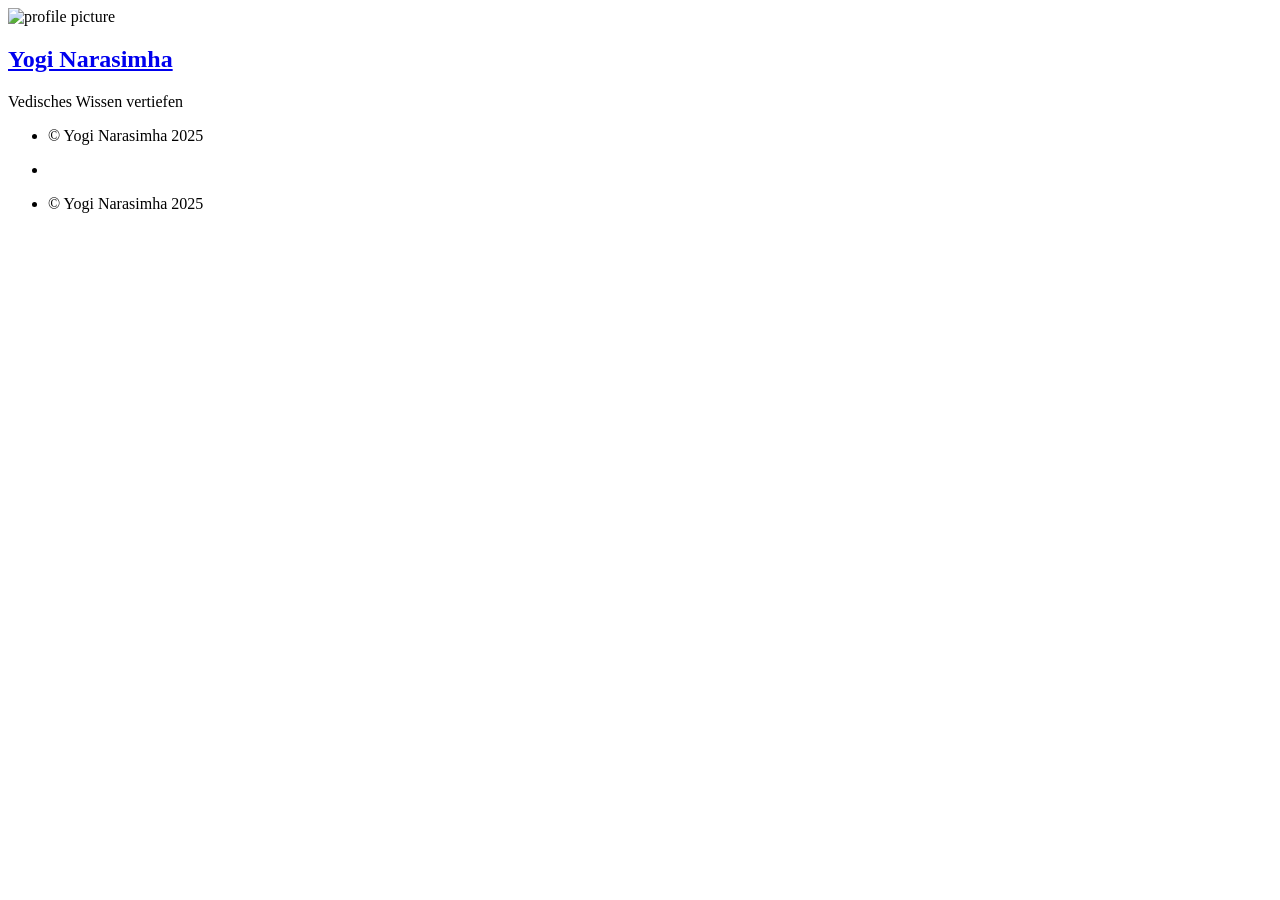
==== public/index.html @ e64c1cd4 "Add" ====
<!doctype html>
<html
  dir="ltr"
  lang="en"
  data-theme=""
  
    class="html theme--light"
  
><head><script src="/livereload.js?mindelay=10&amp;v=2&amp;port=35573&amp;path=livereload" data-no-instant defer></script>
  <meta charset="utf-8" />
  <title>
    Yogi Narasimha

    

  </title>

  <meta name="generator" content="Hugo 0.149.1"><meta name="viewport" content="width=device-width,initial-scale=1,viewport-fit=cover" />
  <meta name="author" content="Yogi Narasimha" />
  <meta
    name="description"
    content="Vedisches Wissen vertiefen"
  />
  
  
        <link rel="stylesheet" href="/css/anatole.css" />
      
  <link
    rel="stylesheet"
    href="/css/markupHighlight.min.73ccfdf28df555e11009c13c20ced067af3cb021504cba43644c705930428b00.css"
    integrity="sha256-c8z98o31VeEQCcE8IM7QZ688sCFQTLpDZExwWTBCiwA="
    crossorigin="anonymous"
    type="text/css"
  />
  
  
  <link
    rel="stylesheet"
    href="/fontawesome/css/fontawesome.min.137b1cf3cea9a8adb7884343a9a5ddddf4280f59153f74dc782fb7f7bf0d0519.css"
    integrity="sha256-E3sc886pqK23iENDqaXd3fQoD1kVP3TceC&#43;3978NBRk="
    crossorigin="anonymous"
    type="text/css"
  />
  
  <link
    rel="stylesheet"
    href="/fontawesome/css/solid.min.e65dc5b48fb5f39b142360c57c3a215744c94e56c755c929cc3e88fe12aab4d3.css"
    integrity="sha256-5l3FtI&#43;185sUI2DFfDohV0TJTlbHVckpzD6I/hKqtNM="
    crossorigin="anonymous"
    type="text/css"
  />
  
  <link
    rel="stylesheet"
    href="/fontawesome/css/regular.min.6f4f16d58da1c82c0c3a3436e021a3d39b4742f741192c546e73e947eacfd92f.css"
    integrity="sha256-b08W1Y2hyCwMOjQ24CGj05tHQvdBGSxUbnPpR&#43;rP2S8="
    crossorigin="anonymous"
    type="text/css"
  />
  
  <link
    rel="stylesheet"
    href="/fontawesome/css/brands.min.e10425ad768bc98ff1fb272a0ac8420f9d1ba22f0612c08ff1010c95080ffe7e.css"
    integrity="sha256-4QQlrXaLyY/x&#43;ycqCshCD50boi8GEsCP8QEMlQgP/n4="
    crossorigin="anonymous"
    type="text/css"
  />
  
  <link rel="shortcut icon" href="/favicon.ico" type="image/x-icon" />
  <link rel="apple-touch-icon" sizes="180x180" href="/apple-touch-icon.png" />
  <link rel="icon" type="image/png" sizes="32x32" href="/favicon-32x32.png" />
  <link rel="icon" type="image/png" sizes="16x16" href="/favicon-16x16.png" />

  <link rel="canonical" href="http://localhost:35573/" />
  
  <link rel="alternate" type="application/rss+xml" href="/index.xml" title="" />
  
  
  
  <script
    type="text/javascript"
    src="/js/anatole-header.min.f9132794301a01ff16550ed66763482bd848f62243d278f5e550229a158bfd32.js"
    integrity="sha256-&#43;RMnlDAaAf8WVQ7WZ2NIK9hI9iJD0nj15VAimhWL/TI="
    crossorigin="anonymous"
  ></script>

  
    
    
    <script
      type="text/javascript"
      src="/js/anatole-theme-switcher.min.8724ddf9268dee451060f191961647573c7f592fbccc6d858746236b3f915813.js"
      integrity="sha256-hyTd&#43;SaN7kUQYPGRlhZHVzx/WS&#43;8zG2Fh0Yjaz&#43;RWBM="
      crossorigin="anonymous"
    ></script>
  

  

  

  


  
  
  <meta name="twitter:card" content="summary">
  <meta name="twitter:title" content="Yogi Narasimha">
  <meta name="twitter:description" content="Vedisches Wissen vertiefen">



  
  <meta property="og:url" content="http://localhost:35573/">
  <meta property="og:site_name" content="Yogi Narasimha">
  <meta property="og:title" content="Yogi Narasimha">
  <meta property="og:description" content="Vedisches Wissen vertiefen">
  <meta property="og:locale" content="de_ch">
  <meta property="og:type" content="website">



  
  <script type="application/ld+json">
    {
      "@context": "http://schema.org",
      "@type": "WebSite",
      "name": "",
      "url": "http:\/\/localhost:35573\/",
      "description": "Vedisches Wissen vertiefen",
      "thumbnailUrl": "http:\/\/localhost:35573\/",
      "license": ""
      
    }
  </script>




  
  
  
</head>
<body class="body">
    <div class="wrapper">
      <aside
        
          class="wrapper__sidebar"
        
      ><div
  class="sidebar
    animated fadeInDown
  "
>
  <div class="sidebar__content">
    <div class="sidebar__introduction">
      <img
        class="sidebar__introduction-profileimage"
        src="/"
        alt="profile picture"
      />
      
        <div class="sidebar__introduction-title">
          <h1>
            <a href="/">Yogi Narasimha</a>
          </h1>
        </div>
      
      <div class="sidebar__introduction-description">
        <p>Vedisches Wissen vertiefen</p>
      </div>
    </div>
    <ul class="sidebar__list">
      
    </ul>
  </div><footer class="footer footer__sidebar">
  <ul class="footer__list">
    <li class="footer__item">
      &copy;
      
        Yogi Narasimha
        2025
      
    </li>
    
  </ul>
</footer>
  
  <script
    type="text/javascript"
    src="/js/medium-zoom.min.9531b4a2217a70c5a1fce89c1f81c9ebbdd586708fcd4130b417320c7230c8d6.js"
    integrity="sha256-lTG0oiF6cMWh/OicH4HJ673VhnCPzUEwtBcyDHIwyNY="
    crossorigin="anonymous"
  ></script></div>
</aside>
      <main
        
          class="wrapper__main"
        
      >
        <header class="header"><div
  class="
    animated fadeInDown
  "
>
  <a role="button" class="navbar-burger" data-target="navMenu" aria-label="menu" aria-expanded="false">
    <span aria-hidden="true" class="navbar-burger__line"></span>
    <span aria-hidden="true" class="navbar-burger__line"></span>
    <span aria-hidden="true" class="navbar-burger__line"></span>
  </a>
  <nav class="nav">
    <ul class="nav__list" id="navMenu">
      
      
    </ul>
    <ul class="nav__list nav__list--end">
      
      
        <li class="nav__list-item">
          <div class="themeswitch">
            <a title="Switch Theme">
              <i class="fas fa-adjust fa-fw" aria-hidden="true"></i>
            </a>
          </div>
        </li>
      
    </ul>
  </nav>
</div>
</header>
  <div
    class="post 
      animated fadeInDown
    "
  >
    <div class="post__content">
      
    </div>

    
  </div>

  

  
  
  <div class="pagination">
    

  </div>

      </main>
    </div><footer class="footer footer__base">
  <ul class="footer__list">
    <li class="footer__item">
      &copy;
      
        Yogi Narasimha
        2025
      
    </li>
    
  </ul>
</footer>
  
  <script
    type="text/javascript"
    src="/js/medium-zoom.min.9531b4a2217a70c5a1fce89c1f81c9ebbdd586708fcd4130b417320c7230c8d6.js"
    integrity="sha256-lTG0oiF6cMWh/OicH4HJ673VhnCPzUEwtBcyDHIwyNY="
    crossorigin="anonymous"
  ></script></body>
</html>
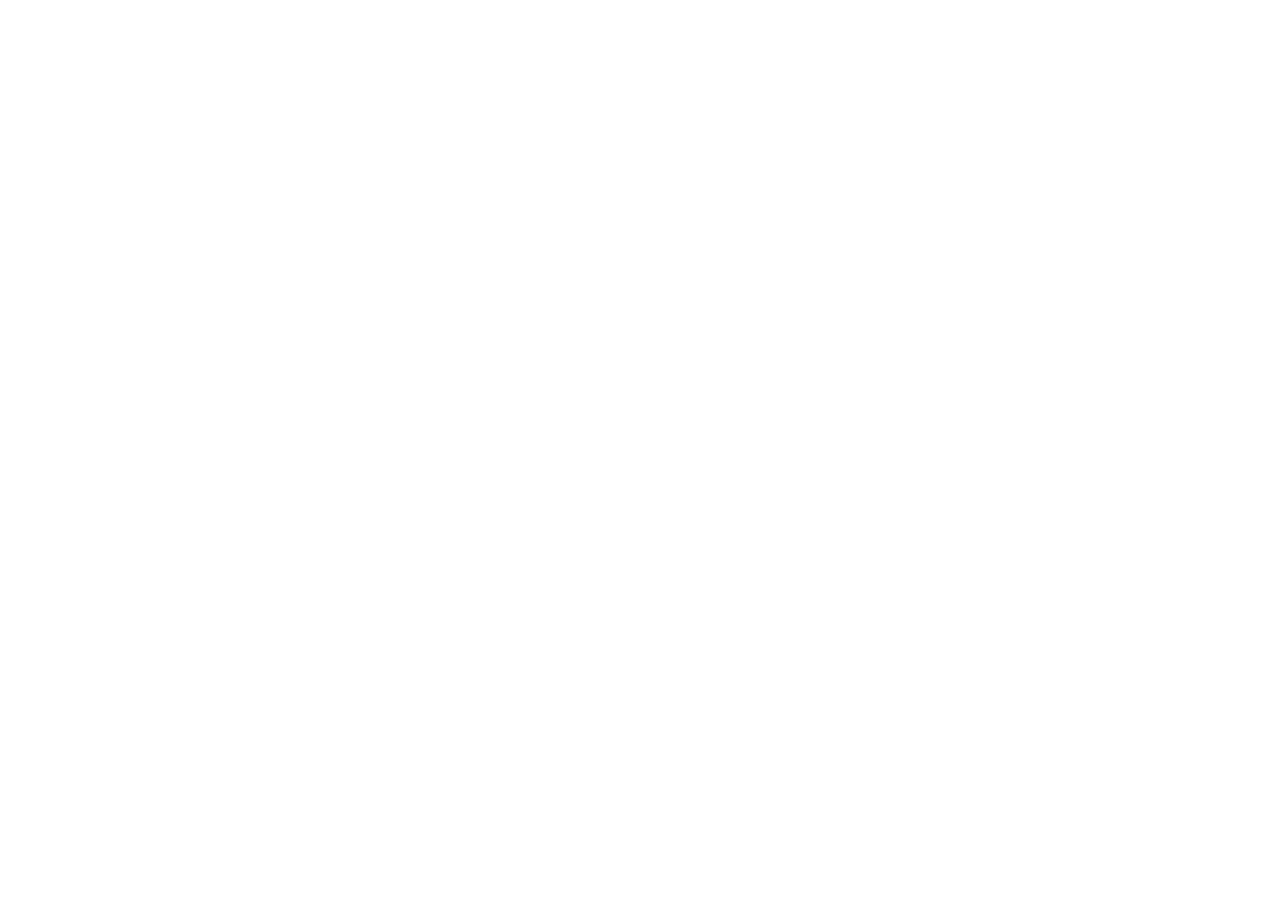
==== commit 68f31fde: "gitignore" ====
--- a/public/index.html
+++ b/public/index.html
@@ -1,272 +1,9 @@
-<!doctype html>
-<html
-  dir="ltr"
-  lang="en"
-  data-theme=""
-  
-    class="html theme--light"
-  
-><head><script src="/livereload.js?mindelay=10&amp;v=2&amp;port=35573&amp;path=livereload" data-no-instant defer></script>
-  <meta charset="utf-8" />
-  <title>
-    Yogi Narasimha
-
-    
-
-  </title>
-
-  <meta name="generator" content="Hugo 0.149.1"><meta name="viewport" content="width=device-width,initial-scale=1,viewport-fit=cover" />
-  <meta name="author" content="Yogi Narasimha" />
-  <meta
-    name="description"
-    content="Vedisches Wissen vertiefen"
-  />
-  
-  
-        <link rel="stylesheet" href="/css/anatole.css" />
-      
-  <link
-    rel="stylesheet"
-    href="/css/markupHighlight.min.73ccfdf28df555e11009c13c20ced067af3cb021504cba43644c705930428b00.css"
-    integrity="sha256-c8z98o31VeEQCcE8IM7QZ688sCFQTLpDZExwWTBCiwA="
-    crossorigin="anonymous"
-    type="text/css"
-  />
-  
-  
-  <link
-    rel="stylesheet"
-    href="/fontawesome/css/fontawesome.min.137b1cf3cea9a8adb7884343a9a5ddddf4280f59153f74dc782fb7f7bf0d0519.css"
-    integrity="sha256-E3sc886pqK23iENDqaXd3fQoD1kVP3TceC&#43;3978NBRk="
-    crossorigin="anonymous"
-    type="text/css"
-  />
-  
-  <link
-    rel="stylesheet"
-    href="/fontawesome/css/solid.min.e65dc5b48fb5f39b142360c57c3a215744c94e56c755c929cc3e88fe12aab4d3.css"
-    integrity="sha256-5l3FtI&#43;185sUI2DFfDohV0TJTlbHVckpzD6I/hKqtNM="
-    crossorigin="anonymous"
-    type="text/css"
-  />
-  
-  <link
-    rel="stylesheet"
-    href="/fontawesome/css/regular.min.6f4f16d58da1c82c0c3a3436e021a3d39b4742f741192c546e73e947eacfd92f.css"
-    integrity="sha256-b08W1Y2hyCwMOjQ24CGj05tHQvdBGSxUbnPpR&#43;rP2S8="
-    crossorigin="anonymous"
-    type="text/css"
-  />
-  
-  <link
-    rel="stylesheet"
-    href="/fontawesome/css/brands.min.e10425ad768bc98ff1fb272a0ac8420f9d1ba22f0612c08ff1010c95080ffe7e.css"
-    integrity="sha256-4QQlrXaLyY/x&#43;ycqCshCD50boi8GEsCP8QEMlQgP/n4="
-    crossorigin="anonymous"
-    type="text/css"
-  />
-  
-  <link rel="shortcut icon" href="/favicon.ico" type="image/x-icon" />
-  <link rel="apple-touch-icon" sizes="180x180" href="/apple-touch-icon.png" />
-  <link rel="icon" type="image/png" sizes="32x32" href="/favicon-32x32.png" />
-  <link rel="icon" type="image/png" sizes="16x16" href="/favicon-16x16.png" />
-
-  <link rel="canonical" href="http://localhost:35573/" />
-  
-  <link rel="alternate" type="application/rss+xml" href="/index.xml" title="" />
-  
-  
-  
-  <script
-    type="text/javascript"
-    src="/js/anatole-header.min.f9132794301a01ff16550ed66763482bd848f62243d278f5e550229a158bfd32.js"
-    integrity="sha256-&#43;RMnlDAaAf8WVQ7WZ2NIK9hI9iJD0nj15VAimhWL/TI="
-    crossorigin="anonymous"
-  ></script>
-
-  
-    
-    
-    <script
-      type="text/javascript"
-      src="/js/anatole-theme-switcher.min.8724ddf9268dee451060f191961647573c7f592fbccc6d858746236b3f915813.js"
-      integrity="sha256-hyTd&#43;SaN7kUQYPGRlhZHVzx/WS&#43;8zG2Fh0Yjaz&#43;RWBM="
-      crossorigin="anonymous"
-    ></script>
-  
-
-  
-
-  
-
-  
-
-
-  
-  
-  <meta name="twitter:card" content="summary">
-  <meta name="twitter:title" content="Yogi Narasimha">
-  <meta name="twitter:description" content="Vedisches Wissen vertiefen">
-
-
-
-  
-  <meta property="og:url" content="http://localhost:35573/">
-  <meta property="og:site_name" content="Yogi Narasimha">
-  <meta property="og:title" content="Yogi Narasimha">
-  <meta property="og:description" content="Vedisches Wissen vertiefen">
-  <meta property="og:locale" content="de_ch">
-  <meta property="og:type" content="website">
-
-
-
-  
-  <script type="application/ld+json">
-    {
-      "@context": "http://schema.org",
-      "@type": "WebSite",
-      "name": "",
-      "url": "http:\/\/localhost:35573\/",
-      "description": "Vedisches Wissen vertiefen",
-      "thumbnailUrl": "http:\/\/localhost:35573\/",
-      "license": ""
-      
-    }
-  </script>
-
-
-
-
-  
-  
-  
-</head>
-<body class="body">
-    <div class="wrapper">
-      <aside
-        
-          class="wrapper__sidebar"
-        
-      ><div
-  class="sidebar
-    animated fadeInDown
-  "
->
-  <div class="sidebar__content">
-    <div class="sidebar__introduction">
-      <img
-        class="sidebar__introduction-profileimage"
-        src="/"
-        alt="profile picture"
-      />
-      
-        <div class="sidebar__introduction-title">
-          <h1>
-            <a href="/">Yogi Narasimha</a>
-          </h1>
-        </div>
-      
-      <div class="sidebar__introduction-description">
-        <p>Vedisches Wissen vertiefen</p>
-      </div>
-    </div>
-    <ul class="sidebar__list">
-      
-    </ul>
-  </div><footer class="footer footer__sidebar">
-  <ul class="footer__list">
-    <li class="footer__item">
-      &copy;
-      
-        Yogi Narasimha
-        2025
-      
-    </li>
-    
-  </ul>
-</footer>
-  
-  <script
-    type="text/javascript"
-    src="/js/medium-zoom.min.9531b4a2217a70c5a1fce89c1f81c9ebbdd586708fcd4130b417320c7230c8d6.js"
-    integrity="sha256-lTG0oiF6cMWh/OicH4HJ673VhnCPzUEwtBcyDHIwyNY="
-    crossorigin="anonymous"
-  ></script></div>
-</aside>
-      <main
-        
-          class="wrapper__main"
-        
-      >
-        <header class="header"><div
-  class="
-    animated fadeInDown
-  "
->
-  <a role="button" class="navbar-burger" data-target="navMenu" aria-label="menu" aria-expanded="false">
-    <span aria-hidden="true" class="navbar-burger__line"></span>
-    <span aria-hidden="true" class="navbar-burger__line"></span>
-    <span aria-hidden="true" class="navbar-burger__line"></span>
-  </a>
-  <nav class="nav">
-    <ul class="nav__list" id="navMenu">
-      
-      
-    </ul>
-    <ul class="nav__list nav__list--end">
-      
-      
-        <li class="nav__list-item">
-          <div class="themeswitch">
-            <a title="Switch Theme">
-              <i class="fas fa-adjust fa-fw" aria-hidden="true"></i>
-            </a>
-          </div>
-        </li>
-      
-    </ul>
-  </nav>
-</div>
-</header>
-  <div
-    class="post 
-      animated fadeInDown
-    "
-  >
-    <div class="post__content">
-      
-    </div>
-
-    
-  </div>
-
-  
-
-  
-  
-  <div class="pagination">
-    
-
-  </div>
-
-      </main>
-    </div><footer class="footer footer__base">
-  <ul class="footer__list">
-    <li class="footer__item">
-      &copy;
-      
-        Yogi Narasimha
-        2025
-      
-    </li>
-    
-  </ul>
-</footer>
-  
-  <script
-    type="text/javascript"
-    src="/js/medium-zoom.min.9531b4a2217a70c5a1fce89c1f81c9ebbdd586708fcd4130b417320c7230c8d6.js"
-    integrity="sha256-lTG0oiF6cMWh/OicH4HJ673VhnCPzUEwtBcyDHIwyNY="
-    crossorigin="anonymous"
-  ></script></body>
+<!DOCTYPE html>
+<html lang="de-ch">
+  <head>
+    <title>http://localhost:35665/ch/</title>
+    <link rel="canonical" href="http://localhost:35665/ch/">
+    <meta charset="utf-8">
+    <meta http-equiv="refresh" content="0; url=http://localhost:35665/ch/">
+  </head>
 </html>
